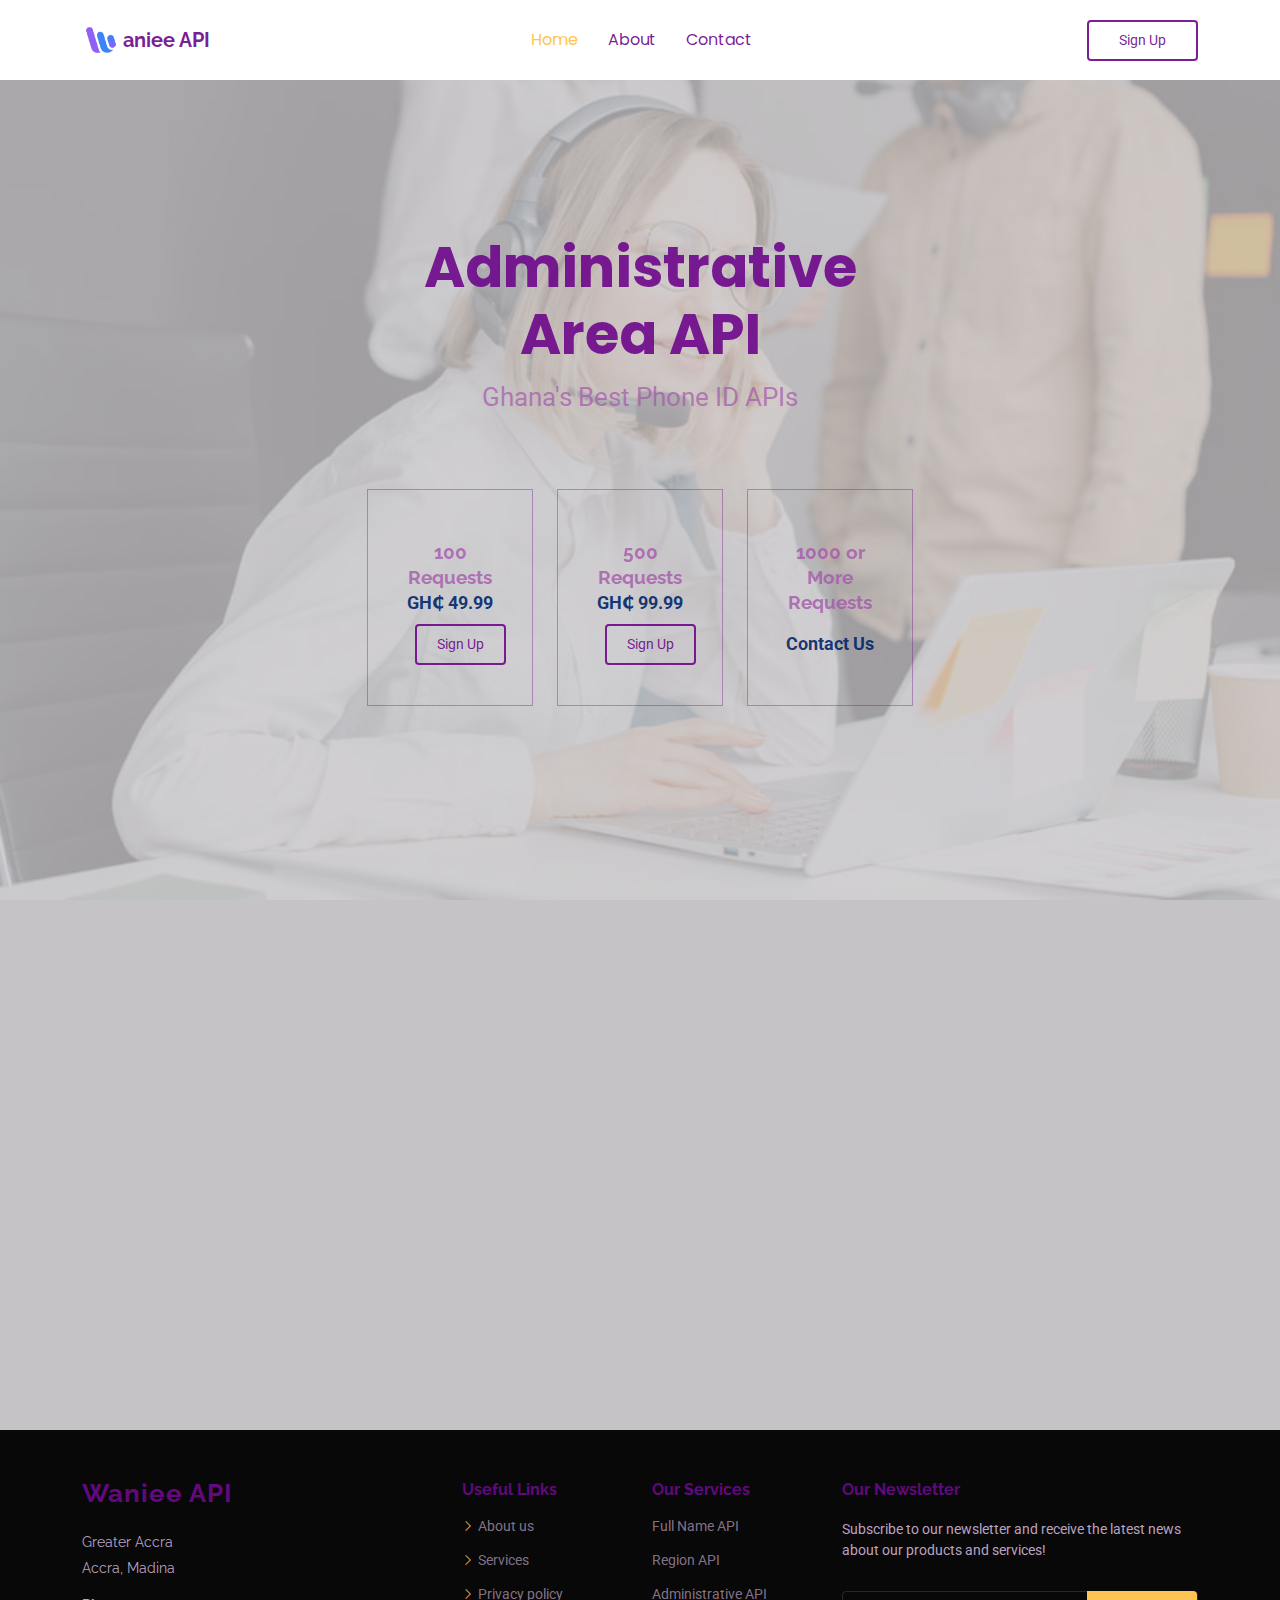
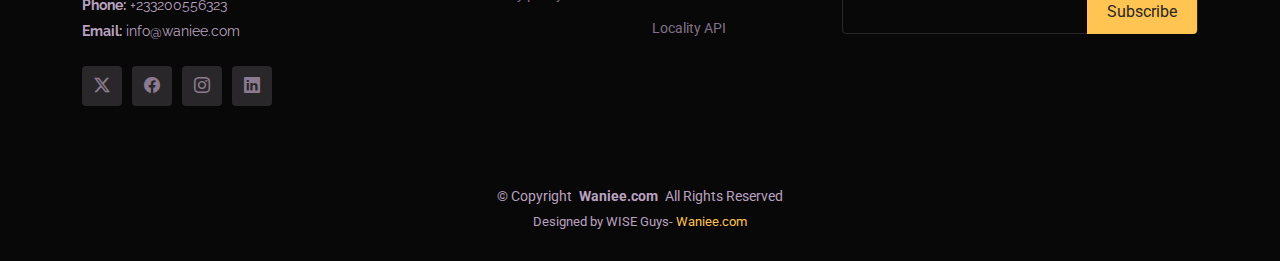
==== Waniee API/administrativeAPI.html @ 70dd6c1e "first commit" ====
<!DOCTYPE html>
<html lang="en">

<head>
  <meta charset="utf-8">
  <meta content="width=device-width, initial-scale=1.0" name="viewport">
  <title>Waniee API</title>
  <meta content="" name="description">
  <meta content="" name="keywords">

  <!-- Favicons -->
  <link href="assets/img/waniee.png" rel="icon">
  <link href="assets/img/apple-touch-icon.png" rel="apple-touch-icon">

  <!-- Fonts -->
  
  <link rel="stylesheet" href="https://cdnjs.cloudflare.com/ajax/libs/font-awesome/6.5.2/css/all.min.css" integrity="sha512-SnH5WK+bZxgPHs44uWIX+LLJAJ9/2PkPKZ5QiAj6Ta86w+fsb2TkcmfRyVX3pBnMFcV7oQPJkl9QevSCWr3W6A==" crossorigin="anonymous" referrerpolicy="no-referrer" />
  <link href="https://fonts.googleapis.com" rel="preconnect">
  <link href="https://fonts.gstatic.com" rel="preconnect" crossorigin>
  <link href="https://fonts.googleapis.com/css2?family=Roboto:ital,wght@0,100;0,300;0,400;0,500;0,700;0,900;1,100;1,300;1,400;1,500;1,700;1,900&family=Poppins:ital,wght@0,100;0,200;0,300;0,400;0,500;0,600;0,700;0,800;0,900;1,100;1,200;1,300;1,400;1,500;1,600;1,700;1,800;1,900&family=Raleway:ital,wght@0,100;0,200;0,300;0,400;0,500;0,600;0,700;0,800;0,900;1,100;1,200;1,300;1,400;1,500;1,600;1,700;1,800;1,900&display=swap" rel="stylesheet">

  <!-- Vendor CSS Files -->
  <link href="assets/vendor/bootstrap/css/bootstrap.min.css" rel="stylesheet">
  <link href="assets/vendor/bootstrap-icons/bootstrap-icons.css" rel="stylesheet">
  <link href="assets/vendor/aos/aos.css" rel="stylesheet">
  <link href="assets/vendor/swiper/swiper-bundle.min.css" rel="stylesheet">
  <link href="assets/vendor/glightbox/css/glightbox.min.css" rel="stylesheet">

  <!-- Main CSS File -->
  <link href="assets/css/main.css" rel="stylesheet">

</head>

<body class="index-page">

  <header id="header" class="header d-flex align-items-center fixed-top">
    <div class="container-fluid container-xl position-relative d-flex align-items-center justify-content-between">

      <a href="index.html" class="logo d-flex align-items-center me-auto me-lg-0">
        <img src="assets/img/waniee.png" alt="">
        <h1 class="sitename">aniee API</h1>
        
      </a>

      <nav id="navmenu" class="navmenu">
        <ul>
          <li><a href="index.html" class="active">Home<br></a></li>
          <li><a href="#about">About</a></li>
          </li>
          <li><a href="#footer">Contact</a></li>
        </ul>
        <i class="mobile-nav-toggle d-xl-none bi bi-list"></i>
      </nav>

      <a class="btn-signup" href="index.html#about">Sign Up</a>

    </div>
  </header>

  <main class="main">

    <!-- Hero Section -->
    <section id="hero" class="hero section ">

      <img src="assets/img/services.jpg" alt="" data-aos="fade-in">

      <div class="container">

        <div class="row justify-content-center text-center" data-aos="fade-up" data-aos-delay="100">
          <div class="col-xl-6 col-lg-8">
            <h2>Administrative Area API</h2>
            <p>Ghana's Best Phone ID APIs</p>
          </div>
        </div>

        <div class="row gy-4 mt-5 justify-content-center" data-aos="fade-up" data-aos-delay="200">
          <div class="col-xl-2 col-md-4" data-aos="fade-up" data-aos-delay="300">
            <div class="icon-box">
              
              <h3><a href="#">100 Requests</a></h3>
              <h5><a href="#">GH₵ 49.99</a></h5>
              <a class="btn-signup" href="#">Sign Up</a>
            </div>
          </div>
          <div class="col-xl-2 col-md-4" data-aos="fade-up" data-aos-delay="400">
            <div class="icon-box">
              
              <h3><a href="#">500 Requests</a></h3>
              <h5><a href="#">GH₵ 99.99</a></h5>
              <a class="btn-signup" href="#">Sign Up</a>
            </div>
          </div>
          <div class="col-xl-2 col-md-4" data-aos="fade-up" data-aos-delay="500">
            <div class="icon-box">
             
              <h3><a href="#">1000 or More Requests</a></h3>
              <h5><a href="#footer">Contact Us</a></h5>
            </div>
          </div> 
        </div>

      </div>

    </section><!-- /Hero Section -->

    <!-- About Section -->
    <section id="about" class="about section">

      <div class="container" data-aos="fade-up" data-aos-delay="100">

        <div class="row gy-4">
          <div class="col-lg-6 order-1 order-lg-2">
            <img src="assets/img/about.jpg" class="img-fluid" alt="">
          </div>
          <div class="col-lg-6 order-2 order-lg-1 content">
            <h3>Waniee APIs</h3>
            <p class="fst-italic">
              We provide you with the best Identification APIs for any business Ideas.
              Don't Bother about unknown Identities anymore. Waniee is your No. 1 ID Identifier
            </p>
          </div>
        </div>

      </div>

    </section><!-- /About Section -->

        </div>
      </div>

    </section><!-- /Services Section -->

  </main>
  
  <footer id="footer" class="footer dark-background">

    <div class="footer-top">
      <div class="container">
        <div class="row gy-4">
          <div class="col-lg-4 col-md-6 footer-about">
            <a href="index.html" class="logo d-flex align-items-center">
              <span class="sitename">Waniee API</span>
            </a>
            <div class="footer-contact pt-3">
              <p>Greater Accra</p>
              <p>Accra, Madina</p>
              <p class="mt-3"><strong>Phone:</strong> <span>+233200556323</span></p>
              <p><strong>Email:</strong> <span>info@waniee.com</span></p>
            </div>
            <div class="social-links d-flex mt-4">
              <a href=""><i class="bi bi-twitter-x"></i></a>
              <a href=""><i class="bi bi-facebook"></i></a>
              <a href=""><i class="bi bi-instagram"></i></a>
              <a href=""><i class="bi bi-linkedin"></i></a>
            </div>
          </div>

          <div class="col-lg-2 col-md-3 footer-links">
            <h4>Useful Links</h4>
            <ul>
              <li><i class="bi bi-chevron-right"></i> <a href="#"> About us</a></li>
              <li><i class="bi bi-chevron-right"></i> <a href="#"> Services</a></li>
              <li><i class="bi bi-chevron-right"></i> <a href="#"> Privacy policy</a></li>
            </ul>
          </div>

          <div class="col-lg-2 col-md-3 footer-links">
            <h4>Our Services</h4>
            <ul>
              <li> <a href="#"> Full Name API</a></li>
              <li><a href="#">Region API</a></li>
              <li><a href="#">Administrative API</a></li>
              <li> <a href="#">Locality API</a></li>
            </ul>
          </div>

          <div class="col-lg-4 col-md-12 footer-newsletter">
            <h4>Our Newsletter</h4>
            <p>Subscribe to our newsletter and receive the latest news about our products and services!</p>
            <form action="" method="#" class="#">
              <div class="newsletter-form"><input type="email" name="email"><input type="submit" value="Subscribe"></div>
              
            </form>
          </div>

        </div>
      </div>
    </div>

    <div class="copyright">
      <div class="container text-center">
        <p>© <span>Copyright</span> <strong class="px-1 sitename">Waniee.com</strong> <span>All Rights Reserved</span></p>
        <div class="credits">
          Designed by WISE Guys- <a href="https://waniee.com">Waniee.com</a>
        </div>
      </div>
    </div>

  </footer>

  <!-- Scroll Top -->
  <a href="#" id="scroll-top" class="scroll-top d-flex align-items-center justify-content-center"><i class="bi bi-arrow-up-short"></i></a>

  <!-- Preloader -->
  <div id="preloader"></div>

  <!-- Vendor JS Files -->
  <script src="assets/vendor/bootstrap/js/bootstrap.bundle.min.js"></script>
  <script src="assets/vendor/php-email-form/validate.js"></script>
  <script src="assets/vendor/aos/aos.js"></script>
  <script src="assets/vendor/swiper/swiper-bundle.min.js"></script>
  <script src="assets/vendor/glightbox/js/glightbox.min.js"></script>
  <script src="assets/vendor/imagesloaded/imagesloaded.pkgd.min.js"></script>
  <script src="assets/vendor/isotope-layout/isotope.pkgd.min.js"></script>
  <script src="assets/vendor/purecounter/purecounter_vanilla.js"></script>

  <!-- Main JS File -->
  <script src="assets/js/main.js"></script>

</body>

</html>
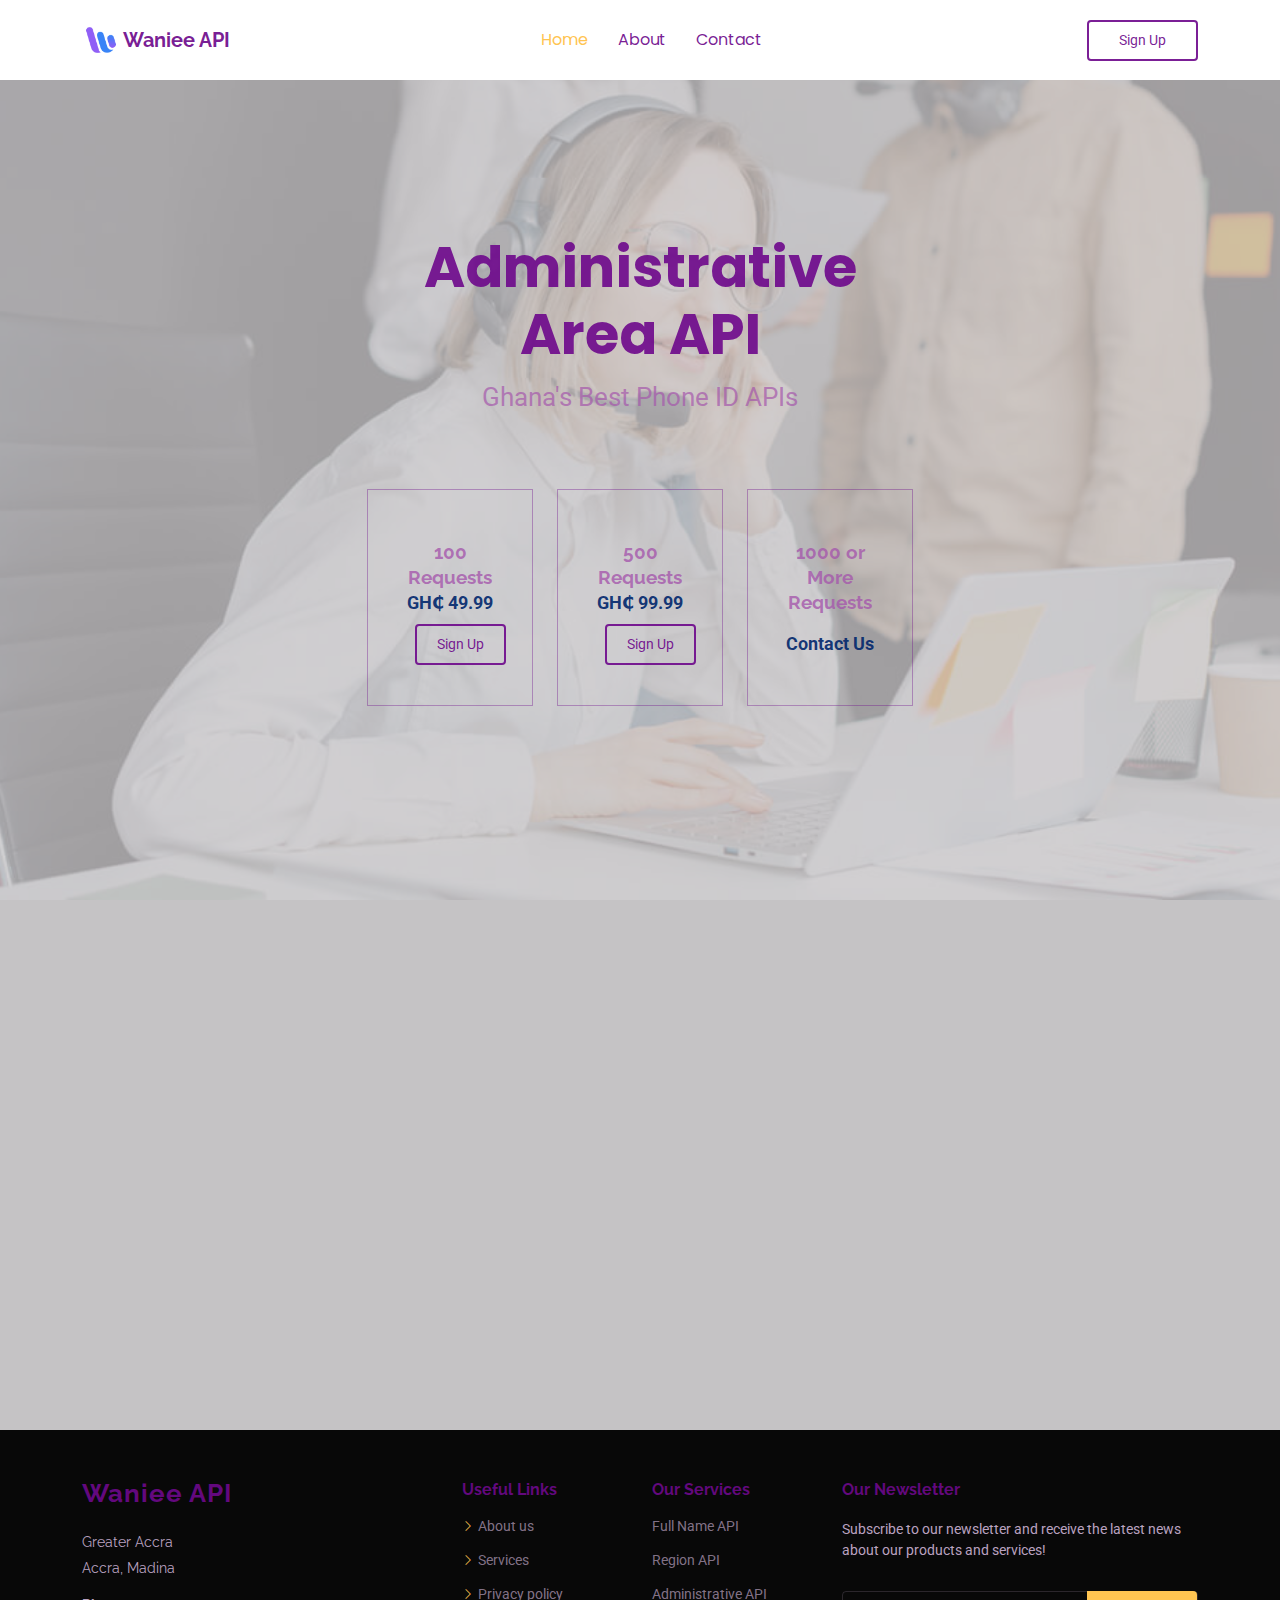
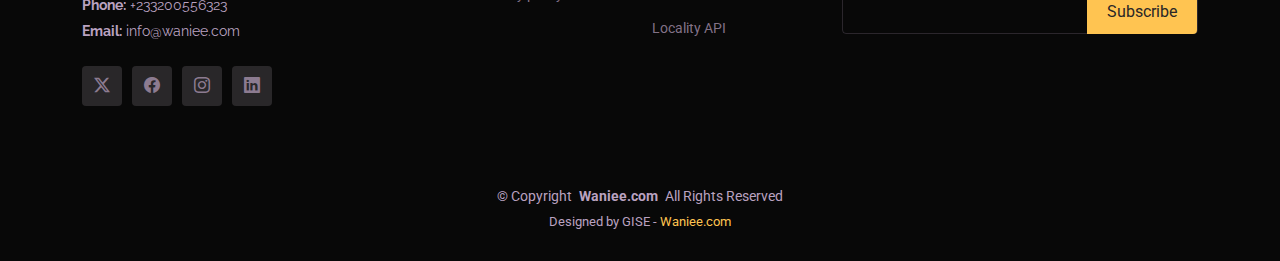
==== commit bbac059a: "Update administrativeAPI.html" ====
--- a/Waniee API/administrativeAPI.html
+++ b/Waniee API/administrativeAPI.html
@@ -38,7 +38,7 @@
 
       <a href="index.html" class="logo d-flex align-items-center me-auto me-lg-0">
         <img src="assets/img/waniee.png" alt="">
-        <h1 class="sitename">aniee API</h1>
+        <h1 class="sitename">Waniee API</h1>
         
       </a>
 
@@ -148,10 +148,10 @@
               <p><strong>Email:</strong> <span>info@waniee.com</span></p>
             </div>
             <div class="social-links d-flex mt-4">
-              <a href=""><i class="bi bi-twitter-x"></i></a>
-              <a href=""><i class="bi bi-facebook"></i></a>
-              <a href=""><i class="bi bi-instagram"></i></a>
-              <a href=""><i class="bi bi-linkedin"></i></a>
+              <a href="#"><i class="bi bi-twitter-x"></i></a>
+              <a href="#"><i class="bi bi-facebook"></i></a>
+              <a href="#"><i class="bi bi-instagram"></i></a>
+              <a href="#"><i class="bi bi-linkedin"></i></a>
             </div>
           </div>
 
@@ -191,7 +191,7 @@
       <div class="container text-center">
         <p>© <span>Copyright</span> <strong class="px-1 sitename">Waniee.com</strong> <span>All Rights Reserved</span></p>
         <div class="credits">
-          Designed by WISE Guys- <a href="https://waniee.com">Waniee.com</a>
+          Designed by GISE - <a href="https://waniee.com">Waniee.com</a>
         </div>
       </div>
     </div>
@@ -219,4 +219,4 @@
 
 </body>
 
-</html>+</html>
